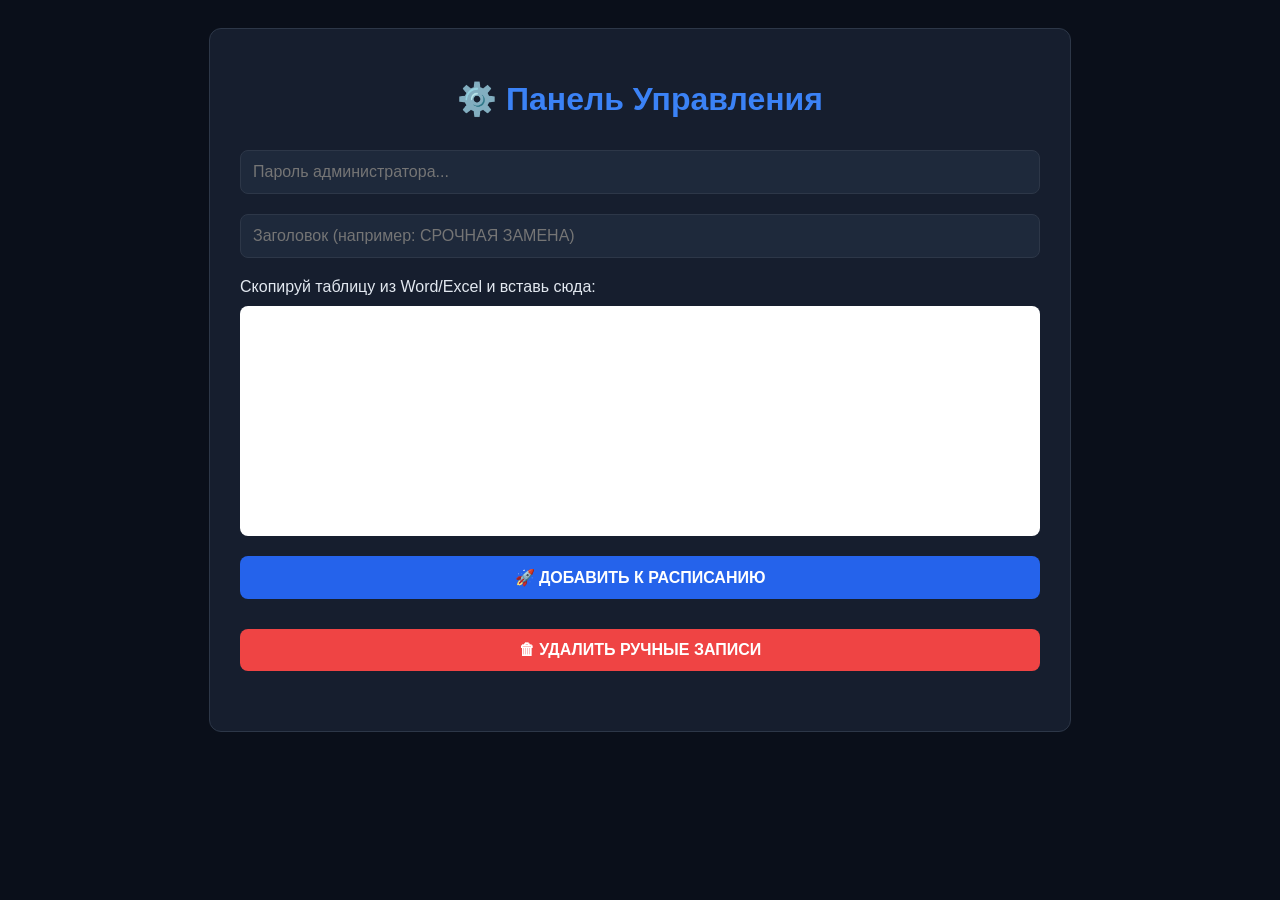
==== admin.html @ 086c9703 "Improve error handling in admin.html Log error to console and update error message for server issues" ====
<!DOCTYPE html>
<html lang="ru">
<head>
    <meta charset="UTF-8">
    <meta name="viewport" content="width=device-width, initial-scale=1.0">
    <title>Админка | YarCoik Schedule</title>
    <style>
        body { font-family: 'Segoe UI', sans-serif; background: #0a0f1a; color: #e2e8f0; padding: 20px; }
        .container { max-width: 800px; margin: auto; background: #161e2e; padding: 30px; border-radius: 12px; border: 1px solid #2d3748; }
        h1 { color: #3b82f6; text-align: center; }
        input, button { width: 100%; padding: 12px; margin: 10px 0; border-radius: 8px; border: 1px solid #2d3748; background: #1e293b; color: white; box-sizing: border-box; font-size: 16px; }
        .btn-save { background: #2563eb; font-weight: bold; cursor: pointer; transition: 0.3s; border: none; }
        .btn-save:hover { background: #3b82f6; }
        .btn-clear { background: #ef4444; font-weight: bold; cursor: pointer; border: none; margin-top: 20px; }
        .btn-clear:hover { background: #f87171; }
        .editor { min-height: 200px; background: #fff; color: #000; padding: 15px; border-radius: 8px; margin: 10px 0; overflow-x: auto; }
        .editor table { border-collapse: collapse; width: 100%; }
        .editor td { border: 1px solid #ccc; padding: 5px; }
    </style>
</head>
<body>

<div class="container">
    <h1>⚙️ Панель Управления</h1>
    
    <input type="password" id="pass" placeholder="Пароль администратора...">
    <input type="text" id="docTitle" placeholder="Заголовок (например: СРОЧНАЯ ЗАМЕНА)">
    
    <label style="display:block; margin-top:10px;">Скопируй таблицу из Word/Excel и вставь сюда:</label>
    <div id="editor" class="editor" contenteditable="true"></div>
    
    <button onclick="sendData('save')" class="btn-save" id="saveBtn">🚀 ДОБАВИТЬ К РАСПИСАНИЮ</button>
    <button onclick="sendData('clear')" class="btn-clear" id="clearBtn">🗑 УДАЛИТЬ РУЧНЫЕ ЗАПИСИ</button>
    
    <p id="status" style="text-align: center; font-weight: bold; margin-top: 20px;"></p>
</div>

<script>
    async function sendData(action) {
        const pass = document.getElementById('pass').value;
        const title = document.getElementById('docTitle').value;
        const editorHtml = document.getElementById('editor').innerHTML;
        const status = document.getElementById('status');

        if (!pass) return alert("Бро, нужен пароль!");
        
        let finalHtml = "";
        if (action === 'save') {
            if (!editorHtml.includes('<table') && !editorHtml.trim()) return alert("Пусто!");
            finalHtml = `<div class="doc-title" style="color:#ef4444;">🚨 ${title} (Ручное добавление)</div>${editorHtml}`;
        }

        try {
            const response = await fetch('/api/manual', {
                method: 'POST',
                headers: { 'Content-Type': 'application/json' },
                body: JSON.stringify({ password: pass, htmlContent: finalHtml, action: action })
            });
            const result = await response.json();
            
            if (response.ok) {
                status.innerText = action === 'save' ? "✅ УСПЕШНО ДОБАВЛЕНО!" : "✅ РУЧНЫЕ ЗАПИСИ УДАЛЕНЫ!";
                status.style.color = "#22c55e";
            } else {
                status.innerText = "❌ Ошибка: " + result.error;
                status.style.color = "#ef4444";
            }
       } catch (e) {
            console.error(e); // Выведет ошибку в консоль браузера (F12)
            status.innerText = "❌ Ошибка: Сервер не отвечает или база не подключена!";
            status.style.color = "#ef4444";
        }
    }
</script>

</body>
</html>
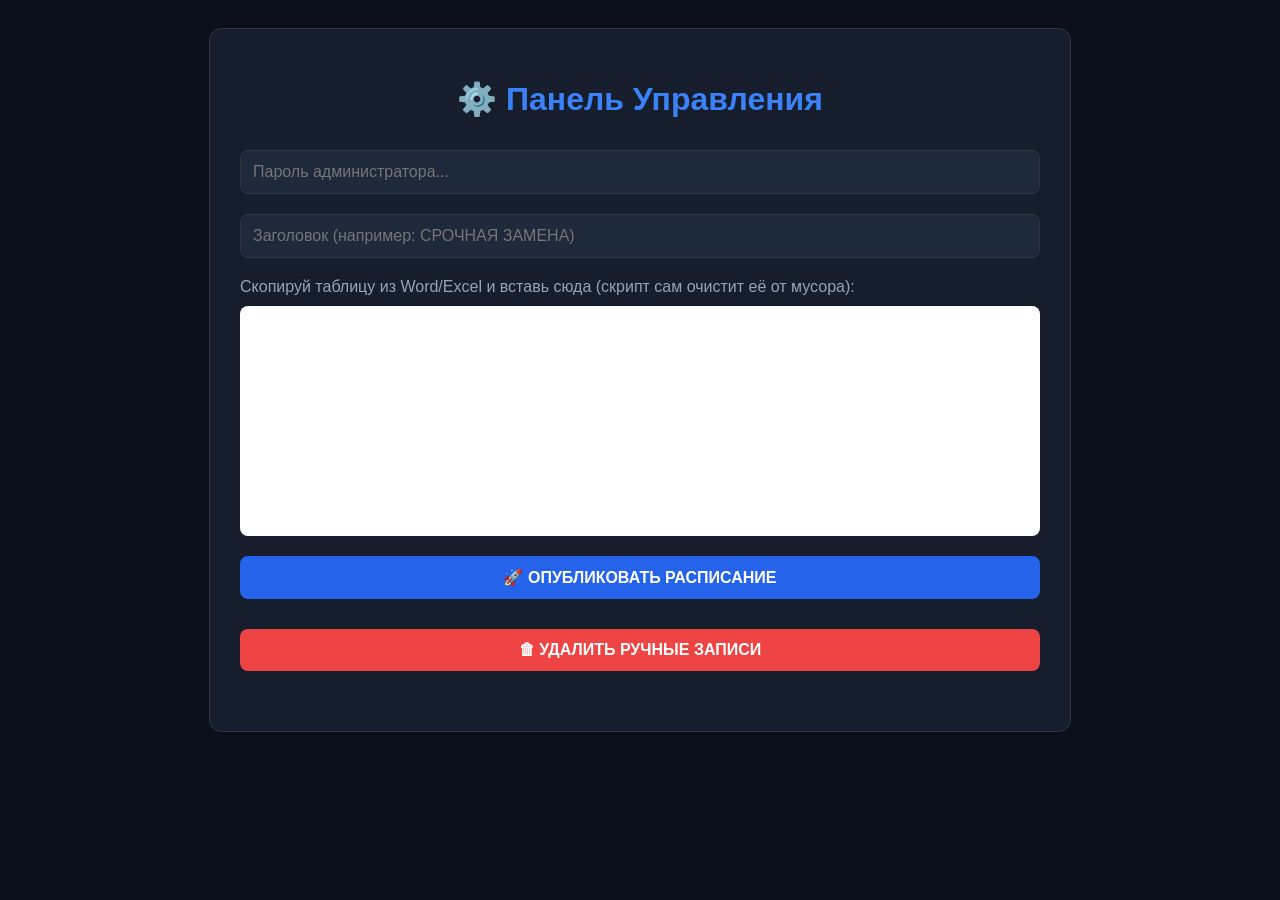
==== commit 749b592e: "Update admin page labels and button text" ====
--- a/admin.html
+++ b/admin.html
@@ -15,7 +15,7 @@
         .btn-clear:hover { background: #f87171; }
         .editor { min-height: 200px; background: #fff; color: #000; padding: 15px; border-radius: 8px; margin: 10px 0; overflow-x: auto; }
         .editor table { border-collapse: collapse; width: 100%; }
-        .editor td { border: 1px solid #ccc; padding: 5px; }
+        .editor td, .editor th { border: 1px solid #ccc; padding: 5px; }
     </style>
 </head>
 <body>
@@ -26,10 +26,10 @@
     <input type="password" id="pass" placeholder="Пароль администратора...">
     <input type="text" id="docTitle" placeholder="Заголовок (например: СРОЧНАЯ ЗАМЕНА)">
     
-    <label style="display:block; margin-top:10px;">Скопируй таблицу из Word/Excel и вставь сюда:</label>
+    <label style="display:block; margin-top:10px; color:#94a3b8;">Скопируй таблицу из Word/Excel и вставь сюда (скрипт сам очистит её от мусора):</label>
     <div id="editor" class="editor" contenteditable="true"></div>
     
-    <button onclick="sendData('save')" class="btn-save" id="saveBtn">🚀 ДОБАВИТЬ К РАСПИСАНИЮ</button>
+    <button onclick="sendData('save')" class="btn-save" id="saveBtn">🚀 ОПУБЛИКОВАТЬ РАСПИСАНИЕ</button>
     <button onclick="sendData('clear')" class="btn-clear" id="clearBtn">🗑 УДАЛИТЬ РУЧНЫЕ ЗАПИСИ</button>
     
     <p id="status" style="text-align: center; font-weight: bold; margin-top: 20px;"></p>
@@ -41,14 +41,48 @@
         const title = document.getElementById('docTitle').value;
         const editorHtml = document.getElementById('editor').innerHTML;
         const status = document.getElementById('status');
+        const btnSave = document.getElementById('saveBtn');
 
         if (!pass) return alert("Бро, нужен пароль!");
         
         let finalHtml = "";
         if (action === 'save') {
-            if (!editorHtml.includes('<table') && !editorHtml.trim()) return alert("Пусто!");
-            finalHtml = `<div class="doc-title" style="color:#ef4444;">🚨 ${title} (Ручное добавление)</div>${editorHtml}`;
+            if (!editorHtml.trim()) return alert("Пусто!");
+
+            // 🔥 Стерилизатор Экселя (Убивает весь мусор) 🔥
+            const temp = document.createElement('div');
+            temp.innerHTML = editorHtml;
+            const tables = temp.querySelectorAll('table');
+            let cleanHtml = "";
+
+            if (tables.length === 0) return alert("Скрипт не нашел таблицу! Вставь именно таблицу.");
+
+            tables.forEach(t => {
+                const cleanTable = document.createElement('table');
+                t.querySelectorAll('tr').forEach(row => {
+                    const cleanRow = document.createElement('tr');
+                    row.querySelectorAll('td, th').forEach(cell => {
+                        const cleanCell = document.createElement('td');
+                        
+                        // Берем только colspan и rowspan, ограничивая их, чтобы не зависло
+                        const rs = parseInt(cell.getAttribute('rowspan'));
+                        const cs = parseInt(cell.getAttribute('colspan'));
+                        if (rs && rs > 1 && rs < 50) cleanCell.setAttribute('rowspan', rs);
+                        if (cs && cs > 1 && cs < 50) cleanCell.setAttribute('colspan', cs);
+                        
+                        // Вытаскиваем только чистый текст, сохраняя переносы строк
+                        cleanCell.innerHTML = cell.innerText.trim().replace(/\n/g, '<br>');
+                        cleanRow.appendChild(cleanCell);
+                    });
+                    if (cleanRow.children.length > 0) cleanTable.appendChild(cleanRow);
+                });
+                cleanHtml += cleanTable.outerHTML;
+            });
+
+            finalHtml = `<div class="doc-title" style="color:#ef4444;">🚨 ${title} (Ручное добавление)</div>${cleanHtml}`;
         }
+
+        btnSave.innerText = "⏳ Подключение к серверу...";
 
         try {
             const response = await fetch('/api/manual', {
@@ -56,22 +90,27 @@
                 headers: { 'Content-Type': 'application/json' },
                 body: JSON.stringify({ password: pass, htmlContent: finalHtml, action: action })
             });
-            const result = await response.json();
             
-            if (response.ok) {
-                status.innerText = action === 'save' ? "✅ УСПЕШНО ДОБАВЛЕНО!" : "✅ РУЧНЫЕ ЗАПИСИ УДАЛЕНЫ!";
+            const textResponse = await response.text();
+            let result;
+            try { result = JSON.parse(textResponse); } 
+            catch (err) { throw new Error("Сервер упал: " + textResponse.substring(0, 50)); }
+            
+            if (response.ok && result.success) {
+                status.innerText = action === 'save' ? "✅ УСПЕШНО ДОБАВЛЕНО В РАСПИСАНИЕ!" : "✅ РУЧНЫЕ ЗАПИСИ УДАЛЕНЫ!";
                 status.style.color = "#22c55e";
+                if(action === 'clear') document.getElementById('editor').innerHTML = "";
             } else {
-                status.innerText = "❌ Ошибка: " + result.error;
+                status.innerText = "❌ Ошибка: " + (result.error || "Неизвестная ошибка сервера");
                 status.style.color = "#ef4444";
             }
-       } catch (e) {
-            console.error(e); // Выведет ошибку в консоль браузера (F12)
-            status.innerText = "❌ Ошибка: Сервер не отвечает или база не подключена!";
+        } catch (e) {
+            status.innerText = "❌ " + e.message;
             status.style.color = "#ef4444";
         }
+        
+        btnSave.innerText = "🚀 ОПУБЛИКОВАТЬ РАСПИСАНИЕ";
     }
 </script>
-
 </body>
 </html>
